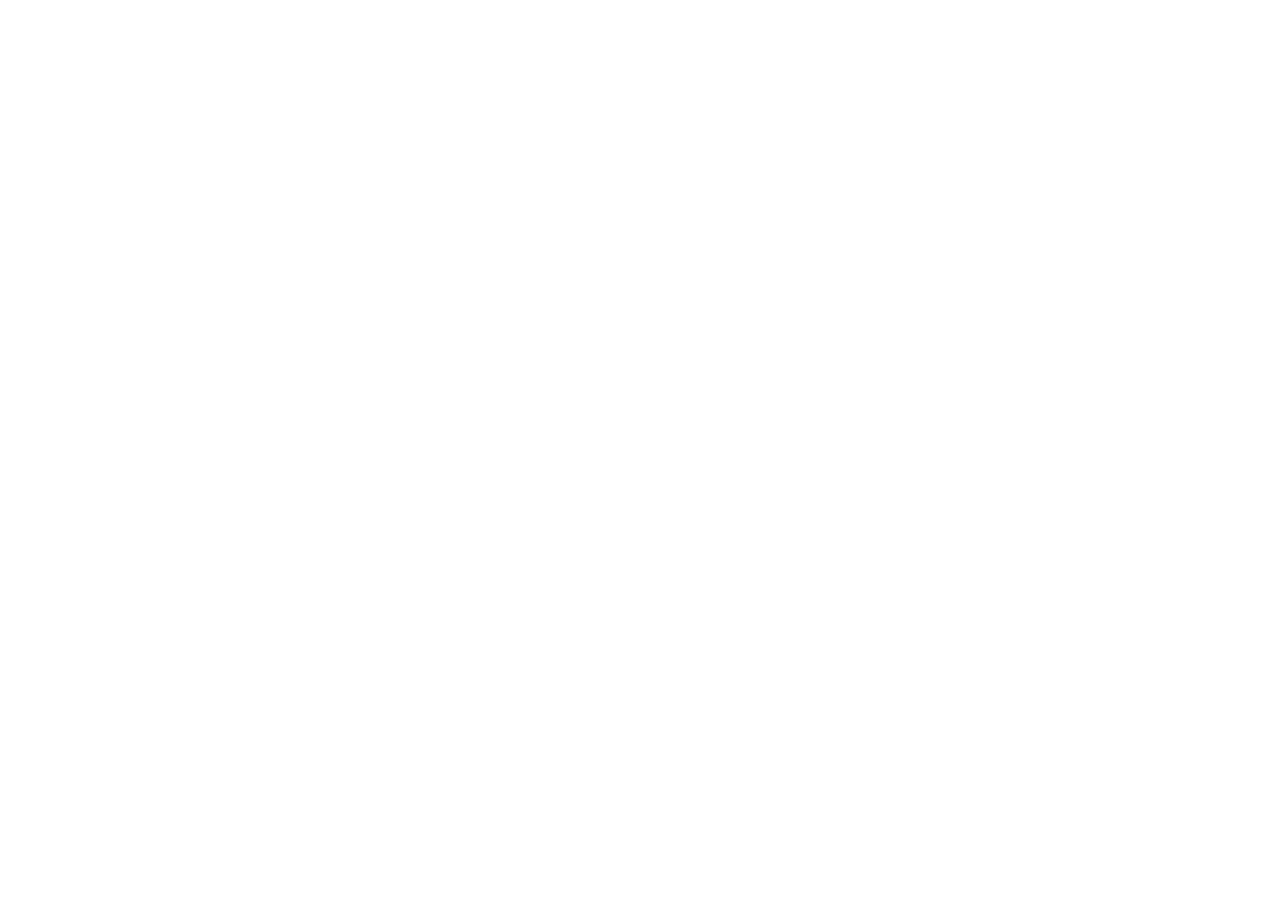
==== public/index.html @ 76614b1f "portfolio-as-version1" ====
<!DOCTYPE html>
<html lang="en">
<head>
    <meta charset="UTF-8">
    <meta http-equiv="X-UA-Compatible" content="IE=edge">
    <meta name="viewport" content="width=device-width, initial-scale=1.0">
    <title>Document</title>
</head>
<body>
    
</body>
</html>
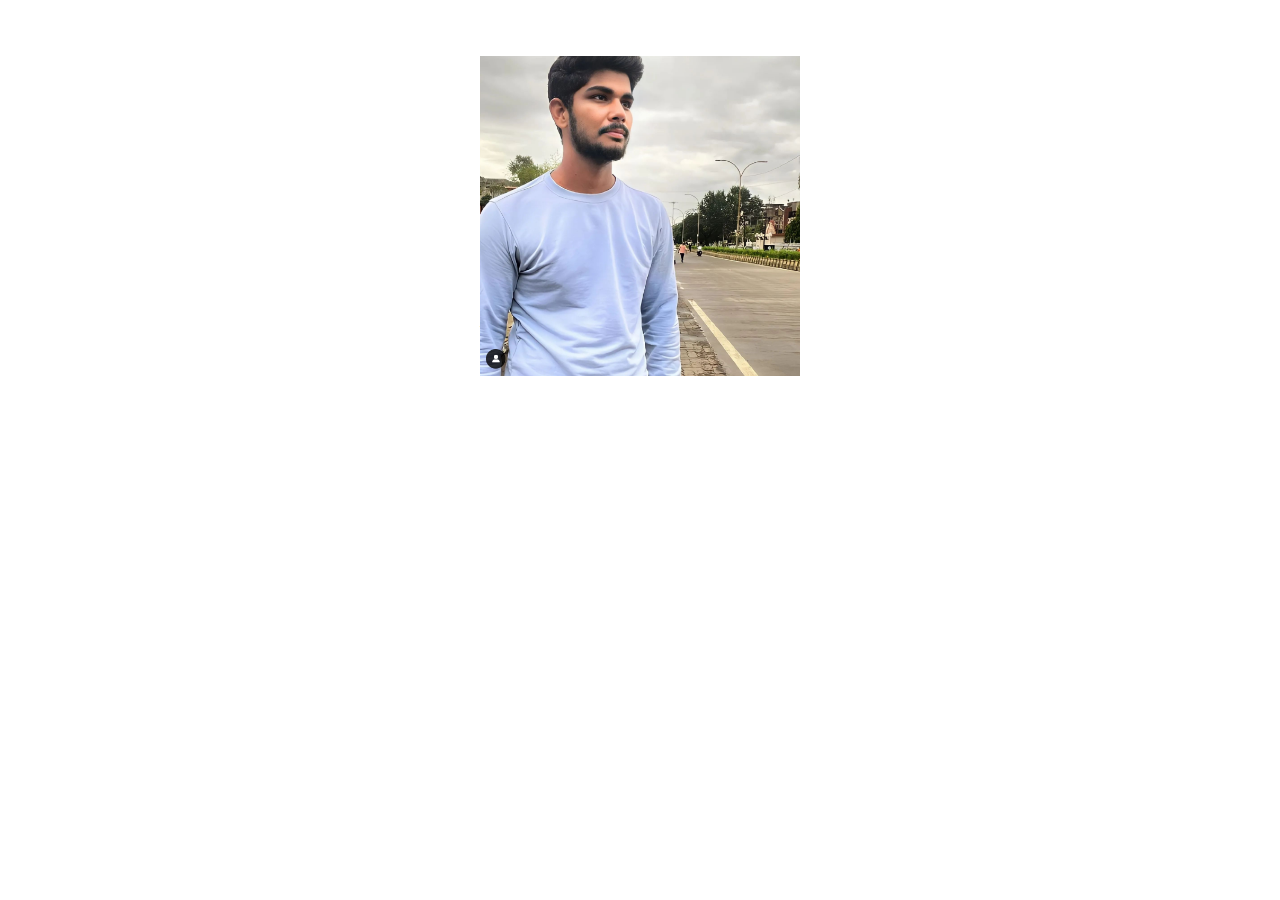
==== commit 2903c84a: "v2" ====
--- a/public/index.html
+++ b/public/index.html
@@ -4,9 +4,26 @@
     <meta charset="UTF-8">
     <meta http-equiv="X-UA-Compatible" content="IE=edge">
     <meta name="viewport" content="width=device-width, initial-scale=1.0">
+    <link rel="stylesheet" href="./portfolio.css">
+
     <title>Document</title>
 </head>
 <body>
+   <div class="container">
+        <div class="box">
+            <div class="img-box">
+                <img src="/public/images/aAftab.png" alt="">
+            </div>
+            <div class="content">
+                    <h2>
+                        Aftab Sheikh <br>
+                        <span>Software Developer</span>
+                    </h2>
+            </div>
+        </div>
+   </div>   
+   <div>
     
+   </div> 
 </body>
 </html>--- a/public/portfolio.css
+++ b/public/portfolio.css
@@ -0,0 +1,39 @@
+.container{
+    position: relative;
+    display: flex;
+    justify-content: center;
+    align-items: center;
+    flex-wrap: wrap;
+}
+.container .box{
+    position: relative;
+    width: 20rem;
+    margin: 3rem;
+
+}
+.container .box:hover .img-box{
+    transform: translate(-1.5rem,-1.5rem);
+}
+.container .box:hover .content{
+    transform: translate(3.5rem,3.5rem);
+}
+.img-box{
+    position: absolute;
+    top: 0;
+    left: 0;
+    width: 100px;
+    height: 100px;
+    z-index: 2;
+    transform: all 2s ease-in-out;
+}
+.img-box img{
+    width: 20rem;
+    height: 20rem;
+    object-fit: cover;
+    resize: both;
+}
+h2{
+    color: black;
+    
+    margin-top: 250px;
+}